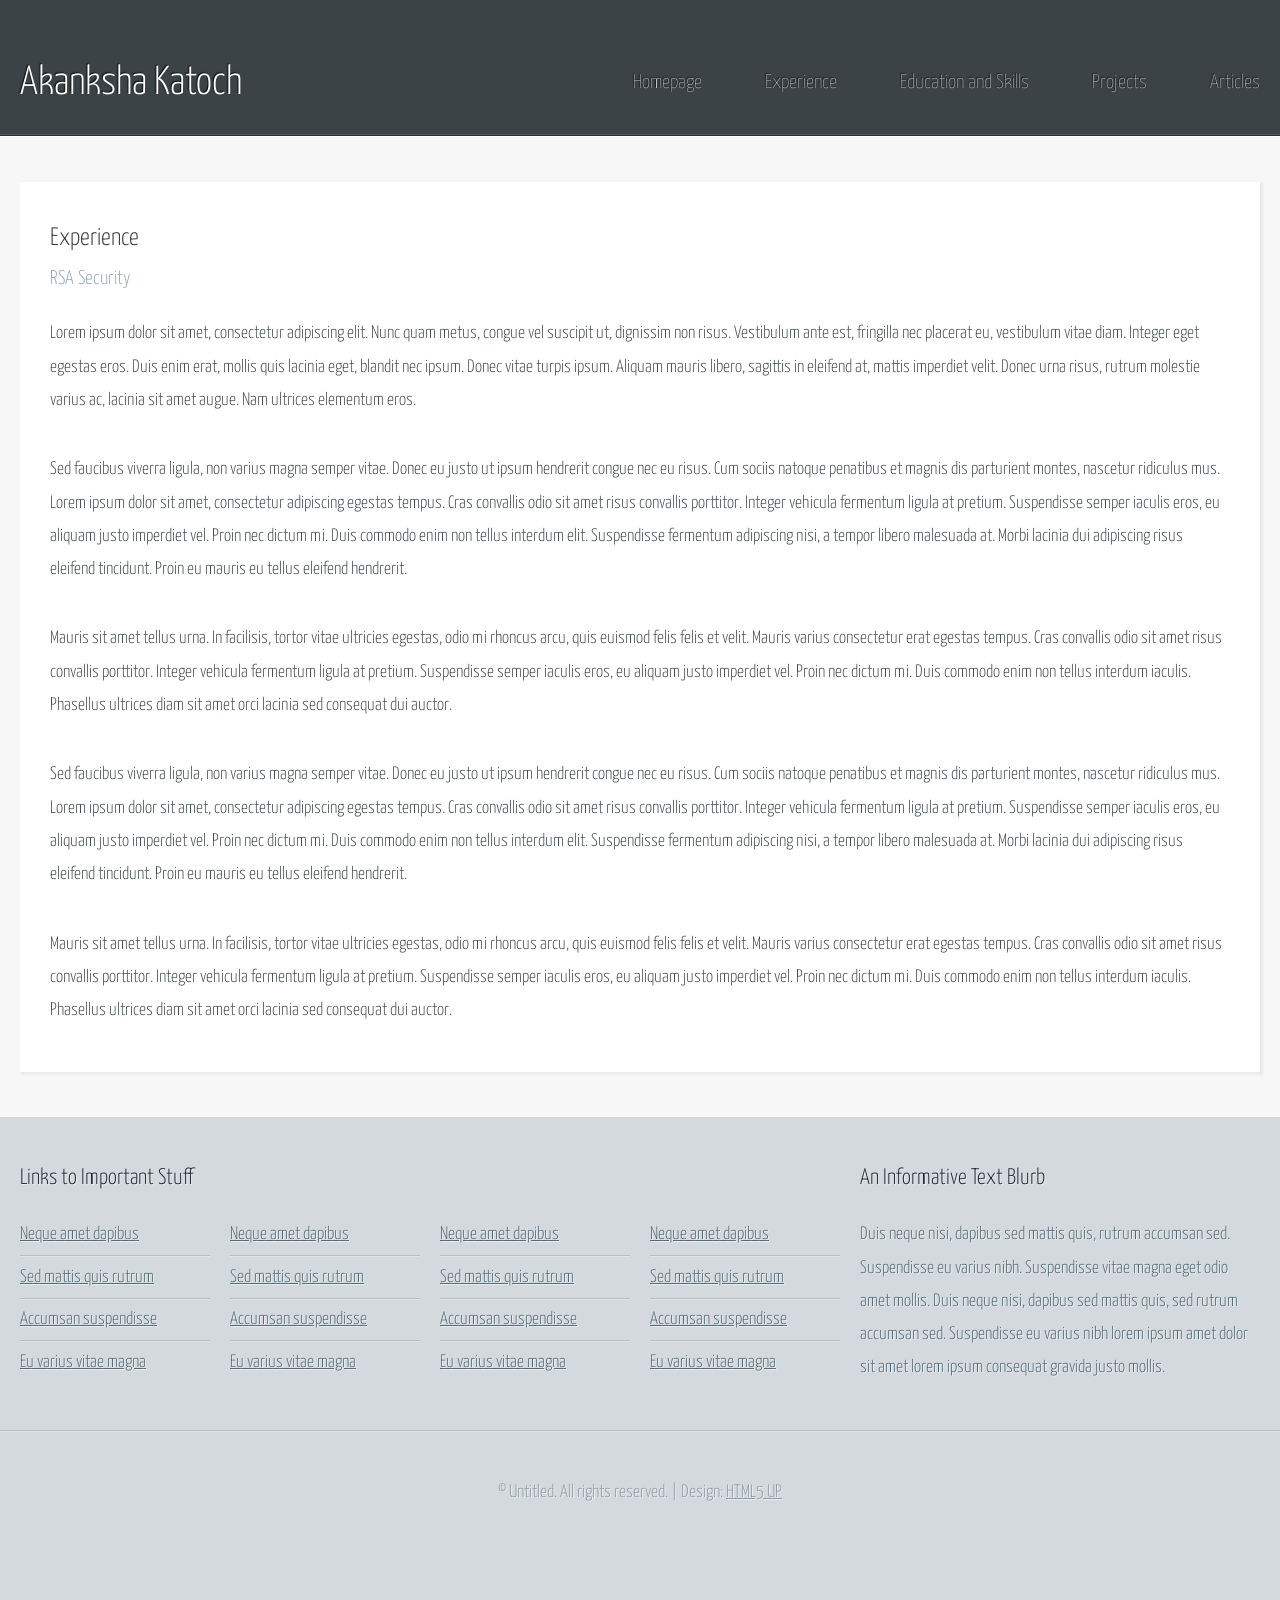
==== Article.html @ 6091ced5 "Revision 3" ====
<!DOCTYPE HTML>
<!--
	Halcyonic by HTML5 UP
	html5up.net | @ajlkn
	Free for personal and commercial use under the CCA 3.0 license (html5up.net/license)
-->
<html>
	<head>
		<title>Akanksha Katoch</title>
		<meta charset="utf-8" />
		<meta name="viewport" content="width=device-width, initial-scale=1, user-scalable=no" />
		<link rel="stylesheet" href="assets/css/main.css" />
	</head>
	<body class="subpage">
		<div id="page-wrapper">

			<!-- Header -->
				<section id="header">
					<div class="container">
						<div class="row">
							<div class="col-12">

								<!-- Logo -->
									<h1><a href="index.html" id="logo">Akanksha Katoch</a></h1>

								<!-- Nav -->
								<nav id="nav">
									<a href="index.html">Homepage</a>
									<a href="Experience.html">Experience</a>
									<a href="Skills.html">Education and Skills</a>
									<a href="Project.html">Projects</a>
									<a href="Article.html">Articles</a>
								</nav>

							</div>
						</div>
					</div>
				</section>

			<!-- Content -->
				<section id="content">
					<div class="container">
						<div class="row">
							<div class="col-12">

								<!-- Main Content -->
									<section>
										<header>
											<h2>Experience</h2>
											<h3>RSA Security</h3>
										</header>
										<p>
											Lorem ipsum dolor sit amet, consectetur adipiscing elit. Nunc quam metus, congue
											vel suscipit ut, dignissim non risus. Vestibulum ante est, fringilla nec placerat
											eu, vestibulum vitae diam. Integer eget egestas eros. Duis enim erat, mollis quis
											lacinia eget, blandit nec ipsum. Donec vitae turpis ipsum. Aliquam mauris libero,
											sagittis in eleifend at, mattis imperdiet velit. Donec urna risus, rutrum molestie
											varius ac, lacinia sit amet augue. Nam ultrices elementum eros.
										</p>
										<p>
											Sed faucibus viverra ligula, non varius magna semper vitae. Donec eu justo ut ipsum
											hendrerit congue nec eu risus. Cum sociis natoque penatibus et magnis dis parturient
											montes, nascetur ridiculus mus. Lorem ipsum dolor sit amet, consectetur adipiscing
											egestas tempus. Cras convallis odio sit amet risus convallis porttitor. Integer
											vehicula fermentum ligula at pretium. Suspendisse semper iaculis eros, eu aliquam
											justo imperdiet vel. Proin nec dictum mi. Duis commodo enim non tellus interdum
											elit. Suspendisse fermentum adipiscing nisi, a tempor libero malesuada at. Morbi
											lacinia dui adipiscing risus eleifend tincidunt. Proin eu mauris eu tellus eleifend
											hendrerit.
										</p>
										<p>
											Mauris sit amet tellus urna. In facilisis, tortor vitae ultricies egestas, odio
											mi rhoncus arcu, quis euismod felis felis et velit. Mauris varius consectetur erat
											egestas tempus. Cras convallis odio sit amet risus convallis porttitor. Integer
											vehicula fermentum ligula at pretium. Suspendisse semper iaculis eros, eu aliquam
											justo imperdiet vel. Proin nec dictum mi. Duis commodo enim non tellus interdum
											iaculis. Phasellus ultrices diam sit amet orci lacinia sed consequat dui auctor.
										</p>
										<p>
											Sed faucibus viverra ligula, non varius magna semper vitae. Donec eu justo ut ipsum
											hendrerit congue nec eu risus. Cum sociis natoque penatibus et magnis dis parturient
											montes, nascetur ridiculus mus. Lorem ipsum dolor sit amet, consectetur adipiscing
											egestas tempus. Cras convallis odio sit amet risus convallis porttitor. Integer
											vehicula fermentum ligula at pretium. Suspendisse semper iaculis eros, eu aliquam
											justo imperdiet vel. Proin nec dictum mi. Duis commodo enim non tellus interdum
											elit. Suspendisse fermentum adipiscing nisi, a tempor libero malesuada at. Morbi
											lacinia dui adipiscing risus eleifend tincidunt. Proin eu mauris eu tellus eleifend
											hendrerit.
										</p>
										<p>
											Mauris sit amet tellus urna. In facilisis, tortor vitae ultricies egestas, odio
											mi rhoncus arcu, quis euismod felis felis et velit. Mauris varius consectetur erat
											egestas tempus. Cras convallis odio sit amet risus convallis porttitor. Integer
											vehicula fermentum ligula at pretium. Suspendisse semper iaculis eros, eu aliquam
											justo imperdiet vel. Proin nec dictum mi. Duis commodo enim non tellus interdum
											iaculis. Phasellus ultrices diam sit amet orci lacinia sed consequat dui auctor.
										</p>
									</section>

							</div>
						</div>
					</div>
				</section>

			<!-- Footer -->
				<section id="footer">
					<div class="container">
						<div class="row">
							<div class="col-8 col-12-medium">

								<!-- Links -->
									<section>
										<h2>Links to Important Stuff</h2>
										<div>
											<div class="row">
												<div class="col-3 col-12-small">
													<ul class="link-list last-child">
														<li><a href="#">Neque amet dapibus</a></li>
														<li><a href="#">Sed mattis quis rutrum</a></li>
														<li><a href="#">Accumsan suspendisse</a></li>
														<li><a href="#">Eu varius vitae magna</a></li>
													</ul>
												</div>
												<div class="col-3 col-12-small">
													<ul class="link-list last-child">
														<li><a href="#">Neque amet dapibus</a></li>
														<li><a href="#">Sed mattis quis rutrum</a></li>
														<li><a href="#">Accumsan suspendisse</a></li>
														<li><a href="#">Eu varius vitae magna</a></li>
													</ul>
												</div>
												<div class="col-3 col-12-small">
													<ul class="link-list last-child">
														<li><a href="#">Neque amet dapibus</a></li>
														<li><a href="#">Sed mattis quis rutrum</a></li>
														<li><a href="#">Accumsan suspendisse</a></li>
														<li><a href="#">Eu varius vitae magna</a></li>
													</ul>
												</div>
												<div class="col-3 col-12-small">
													<ul class="link-list last-child">
														<li><a href="#">Neque amet dapibus</a></li>
														<li><a href="#">Sed mattis quis rutrum</a></li>
														<li><a href="#">Accumsan suspendisse</a></li>
														<li><a href="#">Eu varius vitae magna</a></li>
													</ul>
												</div>
											</div>
										</div>
									</section>

							</div>
							<div class="col-4 col-12-medium imp-medium">

								<!-- Blurb -->
									<section>
										<h2>An Informative Text Blurb</h2>
										<p>
											Duis neque nisi, dapibus sed mattis quis, rutrum accumsan sed. Suspendisse eu
											varius nibh. Suspendisse vitae magna eget odio amet mollis. Duis neque nisi,
											dapibus sed mattis quis, sed rutrum accumsan sed. Suspendisse eu varius nibh
											lorem ipsum amet dolor sit amet lorem ipsum consequat gravida justo mollis.
										</p>
									</section>

							</div>
						</div>
					</div>
				</section>

			<!-- Copyright -->
				<div id="copyright">
					&copy; Untitled. All rights reserved. | Design: <a href="http://html5up.net">HTML5 UP</a>
				</div>

		</div>

		<!-- Scripts -->
			<script src="assets/js/jquery.min.js"></script>
			<script src="assets/js/browser.min.js"></script>
			<script src="assets/js/breakpoints.min.js"></script>
			<script src="assets/js/util.js"></script>
			<script src="assets/js/main.js"></script>

	</body>
</html>
---- assets/css/main.css ----
@import url("https://fonts.googleapis.com/css?family=Yanone+Kaffeesatz:400,300,200");

/*
	Halcyonic by HTML5 UP
	html5up.net | @ajlkn
	Free for personal and commercial use under the CCA 3.0 license (html5up.net/license)
*/

html, body, div, span, applet, object,
iframe, h1, h2, h3, h4, h5, h6, p, blockquote,
pre, a, abbr, acronym, address, big, cite,
code, del, dfn, em, img, ins, kbd, q, s, samp,
small, strike, strong, sub, sup, tt, var, b,
u, i, center, dl, dt, dd, ol, ul, li, fieldset,
form, label, legend, table, caption, tbody,
tfoot, thead, tr, th, td, article, aside,
canvas, details, embed, figure, figcaption,
footer, header, hgroup, menu, nav, output, ruby,
section, summary, time, mark, audio, video {
	margin: 0;
	padding: 0;
	border: 0;
	font-size: 100%;
	font: inherit;
	vertical-align: baseline;}

article, aside, details, figcaption, figure,
footer, header, hgroup, menu, nav, section {
	display: block;}

body {
	line-height: 1;
}

ol, ul {
	list-style: none;
}

blockquote, q {
	quotes: none;
}

	blockquote:before, blockquote:after, q:before, q:after {
		content: '';
		content: none;
	}

table {
	border-collapse: collapse;
	border-spacing: 0;
}

body {
	-webkit-text-size-adjust: none;
}

mark {
	background-color: transparent;
	color: inherit;
}

input::-moz-focus-inner {
	border: 0;
	padding: 0;
}

input, select, textarea {
	-moz-appearance: none;
	-webkit-appearance: none;
	-ms-appearance: none;
	appearance: none;
}

/* Basic */

	html {
		box-sizing: border-box;
	}

	*, *:before, *:after {
		box-sizing: inherit;
	}

	body {
		background: #D4D9DD url("images/bg03.jpg");
		color: #474f51;
		font-size: 13.5pt;
		font-family: 'Yanone Kaffeesatz';
		line-height: 1.85em;
		font-weight: 300;
	}

	input, textarea, select {
		color: #474f51;
		font-size: 13.5pt;
		font-family: 'Yanone Kaffeesatz';
		line-height: 1.85em;
		font-weight: 300;
	}

	ul, ol, p, dl {
		margin: 0 0 2em 0;
	}

	a {
		text-decoration: underline;
	}

		a:hover {
			text-decoration: none;
		}

	section > :last-child,
	section:last-child,
	.last-child {
		margin-bottom: 0 !important;
	}

/* Container */

	.container {
		margin: 0 auto;
		max-width: 100%;
		width: 1200px;
	}

		@media screen and (max-width: 1680px) {

			.container {
				width: 1200px;
			}

		}

		@media screen and (max-width: 1280px) {

			.container {
				width: calc(100% - 40px);
			}

		}

		@media screen and (max-width: 980px) {

			.container {
				width: calc(100% - 50px);
			}

		}

		@media screen and (max-width: 736px) {

			.container {
				width: calc(100% - 40px);
			}

		}

/* Row */

	.row {
		display: flex;
		flex-wrap: wrap;
		box-sizing: border-box;
		align-items: stretch;
	}

		.row > * {
			box-sizing: border-box;
		}

		.row.gtr-uniform > * > :last-child {
			margin-bottom: 0;
		}

		.row.aln-left {
			justify-content: flex-start;
		}

		.row.aln-center {
			justify-content: center;
		}

		.row.aln-right {
			justify-content: flex-end;
		}

		.row.aln-top {
			align-items: flex-start;
		}

		.row.aln-middle {
			align-items: center;
		}

		.row.aln-bottom {
			align-items: flex-end;
		}

		.row > .imp {
			order: -1;
		}

		.row > .col-1 {
			width: 8.33333%;
		}

		.row > .off-1 {
			margin-left: 8.33333%;
		}

		.row > .col-2 {
			width: 16.66667%;
		}

		.row > .off-2 {
			margin-left: 16.66667%;
		}

		.row > .col-3 {
			width: 25%;
		}

		.row > .off-3 {
			margin-left: 25%;
		}

		.row > .col-4 {
			width: 33.33333%;
		}

		.row > .off-4 {
			margin-left: 33.33333%;
		}

		.row > .col-5 {
			width: 41.66667%;
		}

		.row > .off-5 {
			margin-left: 41.66667%;
		}

		.row > .col-6 {
			width: 50%;
		}

		.row > .off-6 {
			margin-left: 50%;
		}

		.row > .col-7 {
			width: 58.33333%;
		}

		.row > .off-7 {
			margin-left: 58.33333%;
		}

		.row > .col-8 {
			width: 66.66667%;
		}

		.row > .off-8 {
			margin-left: 66.66667%;
		}

		.row > .col-9 {
			width: 75%;
		}

		.row > .off-9 {
			margin-left: 75%;
		}

		.row > .col-10 {
			width: 83.33333%;
		}

		.row > .off-10 {
			margin-left: 83.33333%;
		}

		.row > .col-11 {
			width: 91.66667%;
		}

		.row > .off-11 {
			margin-left: 91.66667%;
		}

		.row > .col-12 {
			width: 100%;
		}

		.row > .off-12 {
			margin-left: 100%;
		}

		.row.gtr-0 {
			margin-top: 0px;
			margin-left: 0px;
		}

			.row.gtr-0 > * {
				padding: 0px 0 0 0px;
			}

			.row.gtr-0.gtr-uniform {
				margin-top: 0px;
			}

				.row.gtr-0.gtr-uniform > * {
					padding-top: 0px;
				}

		.row.gtr-25 {
			margin-top: -6.25px;
			margin-left: -6.25px;
		}

			.row.gtr-25 > * {
				padding: 6.25px 0 0 6.25px;
			}

			.row.gtr-25.gtr-uniform {
				margin-top: -6.25px;
			}

				.row.gtr-25.gtr-uniform > * {
					padding-top: 6.25px;
				}

		.row.gtr-50 {
			margin-top: -12.5px;
			margin-left: -12.5px;
		}

			.row.gtr-50 > * {
				padding: 12.5px 0 0 12.5px;
			}

			.row.gtr-50.gtr-uniform {
				margin-top: -12.5px;
			}

				.row.gtr-50.gtr-uniform > * {
					padding-top: 12.5px;
				}

		.row {
			margin-top: -25px;
			margin-left: -25px;
		}

			.row > * {
				padding: 25px 0 0 25px;
			}

			.row.gtr-uniform {
				margin-top: -25px;
			}

				.row.gtr-uniform > * {
					padding-top: 25px;
				}

		.row.gtr-150 {
			margin-top: -37.5px;
			margin-left: -37.5px;
		}

			.row.gtr-150 > * {
				padding: 37.5px 0 0 37.5px;
			}

			.row.gtr-150.gtr-uniform {
				margin-top: -37.5px;
			}

				.row.gtr-150.gtr-uniform > * {
					padding-top: 37.5px;
				}

		.row.gtr-200 {
			margin-top: -50px;
			margin-left: -50px;
		}

			.row.gtr-200 > * {
				padding: 50px 0 0 50px;
			}

			.row.gtr-200.gtr-uniform {
				margin-top: -50px;
			}

				.row.gtr-200.gtr-uniform > * {
					padding-top: 50px;
				}

		@media screen and (max-width: 1680px) {

			.row {
				display: flex;
				flex-wrap: wrap;
				box-sizing: border-box;
				align-items: stretch;
			}

				.row > * {
					box-sizing: border-box;
				}

				.row.gtr-uniform > * > :last-child {
					margin-bottom: 0;
				}

				.row.aln-left {
					justify-content: flex-start;
				}

				.row.aln-center {
					justify-content: center;
				}

				.row.aln-right {
					justify-content: flex-end;
				}

				.row.aln-top {
					align-items: flex-start;
				}

				.row.aln-middle {
					align-items: center;
				}

				.row.aln-bottom {
					align-items: flex-end;
				}

				.row > .imp-xlarge {
					order: -1;
				}

				.row > .col-1-xlarge {
					width: 8.33333%;
				}

				.row > .off-1-xlarge {
					margin-left: 8.33333%;
				}

				.row > .col-2-xlarge {
					width: 16.66667%;
				}

				.row > .off-2-xlarge {
					margin-left: 16.66667%;
				}

				.row > .col-3-xlarge {
					width: 25%;
				}

				.row > .off-3-xlarge {
					margin-left: 25%;
				}

				.row > .col-4-xlarge {
					width: 33.33333%;
				}

				.row > .off-4-xlarge {
					margin-left: 33.33333%;
				}

				.row > .col-5-xlarge {
					width: 41.66667%;
				}

				.row > .off-5-xlarge {
					margin-left: 41.66667%;
				}

				.row > .col-6-xlarge {
					width: 50%;
				}

				.row > .off-6-xlarge {
					margin-left: 50%;
				}

				.row > .col-7-xlarge {
					width: 58.33333%;
				}

				.row > .off-7-xlarge {
					margin-left: 58.33333%;
				}

				.row > .col-8-xlarge {
					width: 66.66667%;
				}

				.row > .off-8-xlarge {
					margin-left: 66.66667%;
				}

				.row > .col-9-xlarge {
					width: 75%;
				}

				.row > .off-9-xlarge {
					margin-left: 75%;
				}

				.row > .col-10-xlarge {
					width: 83.33333%;
				}

				.row > .off-10-xlarge {
					margin-left: 83.33333%;
				}

				.row > .col-11-xlarge {
					width: 91.66667%;
				}

				.row > .off-11-xlarge {
					margin-left: 91.66667%;
				}

				.row > .col-12-xlarge {
					width: 100%;
				}

				.row > .off-12-xlarge {
					margin-left: 100%;
				}

				.row.gtr-0 {
					margin-top: 0px;
					margin-left: 0px;
				}

					.row.gtr-0 > * {
						padding: 0px 0 0 0px;
					}

					.row.gtr-0.gtr-uniform {
						margin-top: 0px;
					}

						.row.gtr-0.gtr-uniform > * {
							padding-top: 0px;
						}

				.row.gtr-25 {
					margin-top: -6.25px;
					margin-left: -6.25px;
				}

					.row.gtr-25 > * {
						padding: 6.25px 0 0 6.25px;
					}

					.row.gtr-25.gtr-uniform {
						margin-top: -6.25px;
					}

						.row.gtr-25.gtr-uniform > * {
							padding-top: 6.25px;
						}

				.row.gtr-50 {
					margin-top: -12.5px;
					margin-left: -12.5px;
				}

					.row.gtr-50 > * {
						padding: 12.5px 0 0 12.5px;
					}

					.row.gtr-50.gtr-uniform {
						margin-top: -12.5px;
					}

						.row.gtr-50.gtr-uniform > * {
							padding-top: 12.5px;
						}

				.row {
					margin-top: -25px;
					margin-left: -25px;
				}

					.row > * {
						padding: 25px 0 0 25px;
					}

					.row.gtr-uniform {
						margin-top: -25px;
					}

						.row.gtr-uniform > * {
							padding-top: 25px;
						}

				.row.gtr-150 {
					margin-top: -37.5px;
					margin-left: -37.5px;
				}

					.row.gtr-150 > * {
						padding: 37.5px 0 0 37.5px;
					}

					.row.gtr-150.gtr-uniform {
						margin-top: -37.5px;
					}

						.row.gtr-150.gtr-uniform > * {
							padding-top: 37.5px;
						}

				.row.gtr-200 {
					margin-top: -50px;
					margin-left: -50px;
				}

					.row.gtr-200 > * {
						padding: 50px 0 0 50px;
					}

					.row.gtr-200.gtr-uniform {
						margin-top: -50px;
					}

						.row.gtr-200.gtr-uniform > * {
							padding-top: 50px;
						}

		}

		@media screen and (max-width: 1280px) {

			.row {
				display: flex;
				flex-wrap: wrap;
				box-sizing: border-box;
				align-items: stretch;
			}

				.row > * {
					box-sizing: border-box;
				}

				.row.gtr-uniform > * > :last-child {
					margin-bottom: 0;
				}

				.row.aln-left {
					justify-content: flex-start;
				}

				.row.aln-center {
					justify-content: center;
				}

				.row.aln-right {
					justify-content: flex-end;
				}

				.row.aln-top {
					align-items: flex-start;
				}

				.row.aln-middle {
					align-items: center;
				}

				.row.aln-bottom {
					align-items: flex-end;
				}

				.row > .imp-large {
					order: -1;
				}

				.row > .col-1-large {
					width: 8.33333%;
				}

				.row > .off-1-large {
					margin-left: 8.33333%;
				}

				.row > .col-2-large {
					width: 16.66667%;
				}

				.row > .off-2-large {
					margin-left: 16.66667%;
				}

				.row > .col-3-large {
					width: 25%;
				}

				.row > .off-3-large {
					margin-left: 25%;
				}

				.row > .col-4-large {
					width: 33.33333%;
				}

				.row > .off-4-large {
					margin-left: 33.33333%;
				}

				.row > .col-5-large {
					width: 41.66667%;
				}

				.row > .off-5-large {
					margin-left: 41.66667%;
				}

				.row > .col-6-large {
					width: 50%;
				}

				.row > .off-6-large {
					margin-left: 50%;
				}

				.row > .col-7-large {
					width: 58.33333%;
				}

				.row > .off-7-large {
					margin-left: 58.33333%;
				}

				.row > .col-8-large {
					width: 66.66667%;
				}

				.row > .off-8-large {
					margin-left: 66.66667%;
				}

				.row > .col-9-large {
					width: 75%;
				}

				.row > .off-9-large {
					margin-left: 75%;
				}

				.row > .col-10-large {
					width: 83.33333%;
				}

				.row > .off-10-large {
					margin-left: 83.33333%;
				}

				.row > .col-11-large {
					width: 91.66667%;
				}

				.row > .off-11-large {
					margin-left: 91.66667%;
				}

				.row > .col-12-large {
					width: 100%;
				}

				.row > .off-12-large {
					margin-left: 100%;
				}

				.row.gtr-0 {
					margin-top: 0px;
					margin-left: 0px;
				}

					.row.gtr-0 > * {
						padding: 0px 0 0 0px;
					}

					.row.gtr-0.gtr-uniform {
						margin-top: 0px;
					}

						.row.gtr-0.gtr-uniform > * {
							padding-top: 0px;
						}

				.row.gtr-25 {
					margin-top: -5px;
					margin-left: -5px;
				}

					.row.gtr-25 > * {
						padding: 5px 0 0 5px;
					}

					.row.gtr-25.gtr-uniform {
						margin-top: -5px;
					}

						.row.gtr-25.gtr-uniform > * {
							padding-top: 5px;
						}

				.row.gtr-50 {
					margin-top: -10px;
					margin-left: -10px;
				}

					.row.gtr-50 > * {
						padding: 10px 0 0 10px;
					}

					.row.gtr-50.gtr-uniform {
						margin-top: -10px;
					}

						.row.gtr-50.gtr-uniform > * {
							padding-top: 10px;
						}

				.row {
					margin-top: -20px;
					margin-left: -20px;
				}

					.row > * {
						padding: 20px 0 0 20px;
					}

					.row.gtr-uniform {
						margin-top: -20px;
					}

						.row.gtr-uniform > * {
							padding-top: 20px;
						}

				.row.gtr-150 {
					margin-top: -30px;
					margin-left: -30px;
				}

					.row.gtr-150 > * {
						padding: 30px 0 0 30px;
					}

					.row.gtr-150.gtr-uniform {
						margin-top: -30px;
					}

						.row.gtr-150.gtr-uniform > * {
							padding-top: 30px;
						}

				.row.gtr-200 {
					margin-top: -40px;
					margin-left: -40px;
				}

					.row.gtr-200 > * {
						padding: 40px 0 0 40px;
					}

					.row.gtr-200.gtr-uniform {
						margin-top: -40px;
					}

						.row.gtr-200.gtr-uniform > * {
							padding-top: 40px;
						}

		}

		@media screen and (max-width: 980px) {

			.row {
				display: flex;
				flex-wrap: wrap;
				box-sizing: border-box;
				align-items: stretch;
			}

				.row > * {
					box-sizing: border-box;
				}

				.row.gtr-uniform > * > :last-child {
					margin-bottom: 0;
				}

				.row.aln-left {
					justify-content: flex-start;
				}

				.row.aln-center {
					justify-content: center;
				}

				.row.aln-right {
					justify-content: flex-end;
				}

				.row.aln-top {
					align-items: flex-start;
				}

				.row.aln-middle {
					align-items: center;
				}

				.row.aln-bottom {
					align-items: flex-end;
				}

				.row > .imp-medium {
					order: -1;
				}

				.row > .col-1-medium {
					width: 8.33333%;
				}

				.row > .off-1-medium {
					margin-left: 8.33333%;
				}

				.row > .col-2-medium {
					width: 16.66667%;
				}

				.row > .off-2-medium {
					margin-left: 16.66667%;
				}

				.row > .col-3-medium {
					width: 25%;
				}

				.row > .off-3-medium {
					margin-left: 25%;
				}

				.row > .col-4-medium {
					width: 33.33333%;
				}

				.row > .off-4-medium {
					margin-left: 33.33333%;
				}

				.row > .col-5-medium {
					width: 41.66667%;
				}

				.row > .off-5-medium {
					margin-left: 41.66667%;
				}

				.row > .col-6-medium {
					width: 50%;
				}

				.row > .off-6-medium {
					margin-left: 50%;
				}

				.row > .col-7-medium {
					width: 58.33333%;
				}

				.row > .off-7-medium {
					margin-left: 58.33333%;
				}

				.row > .col-8-medium {
					width: 66.66667%;
				}

				.row > .off-8-medium {
					margin-left: 66.66667%;
				}

				.row > .col-9-medium {
					width: 75%;
				}

				.row > .off-9-medium {
					margin-left: 75%;
				}

				.row > .col-10-medium {
					width: 83.33333%;
				}

				.row > .off-10-medium {
					margin-left: 83.33333%;
				}

				.row > .col-11-medium {
					width: 91.66667%;
				}

				.row > .off-11-medium {
					margin-left: 91.66667%;
				}

				.row > .col-12-medium {
					width: 100%;
				}

				.row > .off-12-medium {
					margin-left: 100%;
				}

				.row.gtr-0 {
					margin-top: 0px;
					margin-left: 0px;
				}

					.row.gtr-0 > * {
						padding: 0px 0 0 0px;
					}

					.row.gtr-0.gtr-uniform {
						margin-top: 0px;
					}

						.row.gtr-0.gtr-uniform > * {
							padding-top: 0px;
						}

				.row.gtr-25 {
					margin-top: -6.25px;
					margin-left: -6.25px;
				}

					.row.gtr-25 > * {
						padding: 6.25px 0 0 6.25px;
					}

					.row.gtr-25.gtr-uniform {
						margin-top: -6.25px;
					}

						.row.gtr-25.gtr-uniform > * {
							padding-top: 6.25px;
						}

				.row.gtr-50 {
					margin-top: -12.5px;
					margin-left: -12.5px;
				}

					.row.gtr-50 > * {
						padding: 12.5px 0 0 12.5px;
					}

					.row.gtr-50.gtr-uniform {
						margin-top: -12.5px;
					}

						.row.gtr-50.gtr-uniform > * {
							padding-top: 12.5px;
						}

				.row {
					margin-top: -25px;
					margin-left: -25px;
				}

					.row > * {
						padding: 25px 0 0 25px;
					}

					.row.gtr-uniform {
						margin-top: -25px;
					}

						.row.gtr-uniform > * {
							padding-top: 25px;
						}

				.row.gtr-150 {
					margin-top: -37.5px;
					margin-left: -37.5px;
				}

					.row.gtr-150 > * {
						padding: 37.5px 0 0 37.5px;
					}

					.row.gtr-150.gtr-uniform {
						margin-top: -37.5px;
					}

						.row.gtr-150.gtr-uniform > * {
							padding-top: 37.5px;
						}

				.row.gtr-200 {
					margin-top: -50px;
					margin-left: -50px;
				}

					.row.gtr-200 > * {
						padding: 50px 0 0 50px;
					}

					.row.gtr-200.gtr-uniform {
						margin-top: -50px;
					}

						.row.gtr-200.gtr-uniform > * {
							padding-top: 50px;
						}

		}

		@media screen and (max-width: 736px) {

			.row {
				display: flex;
				flex-wrap: wrap;
				box-sizing: border-box;
				align-items: stretch;
			}

				.row > * {
					box-sizing: border-box;
				}

				.row.gtr-uniform > * > :last-child {
					margin-bottom: 0;
				}

				.row.aln-left {
					justify-content: flex-start;
				}

				.row.aln-center {
					justify-content: center;
				}

				.row.aln-right {
					justify-content: flex-end;
				}

				.row.aln-top {
					align-items: flex-start;
				}

				.row.aln-middle {
					align-items: center;
				}

				.row.aln-bottom {
					align-items: flex-end;
				}

				.row > .imp-small {
					order: -1;
				}

				.row > .col-1-small {
					width: 8.33333%;
				}

				.row > .off-1-small {
					margin-left: 8.33333%;
				}

				.row > .col-2-small {
					width: 16.66667%;
				}

				.row > .off-2-small {
					margin-left: 16.66667%;
				}

				.row > .col-3-small {
					width: 25%;
				}

				.row > .off-3-small {
					margin-left: 25%;
				}

				.row > .col-4-small {
					width: 33.33333%;
				}

				.row > .off-4-small {
					margin-left: 33.33333%;
				}

				.row > .col-5-small {
					width: 41.66667%;
				}

				.row > .off-5-small {
					margin-left: 41.66667%;
				}

				.row > .col-6-small {
					width: 50%;
				}

				.row > .off-6-small {
					margin-left: 50%;
				}

				.row > .col-7-small {
					width: 58.33333%;
				}

				.row > .off-7-small {
					margin-left: 58.33333%;
				}

				.row > .col-8-small {
					width: 66.66667%;
				}

				.row > .off-8-small {
					margin-left: 66.66667%;
				}

				.row > .col-9-small {
					width: 75%;
				}

				.row > .off-9-small {
					margin-left: 75%;
				}

				.row > .col-10-small {
					width: 83.33333%;
				}

				.row > .off-10-small {
					margin-left: 83.33333%;
				}

				.row > .col-11-small {
					width: 91.66667%;
				}

				.row > .off-11-small {
					margin-left: 91.66667%;
				}

				.row > .col-12-small {
					width: 100%;
				}

				.row > .off-12-small {
					margin-left: 100%;
				}

				.row.gtr-0 {
					margin-top: 0px;
					margin-left: 0px;
				}

					.row.gtr-0 > * {
						padding: 0px 0 0 0px;
					}

					.row.gtr-0.gtr-uniform {
						margin-top: 0px;
					}

						.row.gtr-0.gtr-uniform > * {
							padding-top: 0px;
						}

				.row.gtr-25 {
					margin-top: -5px;
					margin-left: -5px;
				}

					.row.gtr-25 > * {
						padding: 5px 0 0 5px;
					}

					.row.gtr-25.gtr-uniform {
						margin-top: -5px;
					}

						.row.gtr-25.gtr-uniform > * {
							padding-top: 5px;
						}

				.row.gtr-50 {
					margin-top: -10px;
					margin-left: -10px;
				}

					.row.gtr-50 > * {
						padding: 10px 0 0 10px;
					}

					.row.gtr-50.gtr-uniform {
						margin-top: -10px;
					}

						.row.gtr-50.gtr-uniform > * {
							padding-top: 10px;
						}

				.row {
					margin-top: -20px;
					margin-left: -20px;
				}

					.row > * {
						padding: 20px 0 0 20px;
					}

					.row.gtr-uniform {
						margin-top: -20px;
					}

						.row.gtr-uniform > * {
							padding-top: 20px;
						}

				.row.gtr-150 {
					margin-top: -30px;
					margin-left: -30px;
				}

					.row.gtr-150 > * {
						padding: 30px 0 0 30px;
					}

					.row.gtr-150.gtr-uniform {
						margin-top: -30px;
					}

						.row.gtr-150.gtr-uniform > * {
							padding-top: 30px;
						}

				.row.gtr-200 {
					margin-top: -40px;
					margin-left: -40px;
				}

					.row.gtr-200 > * {
						padding: 40px 0 0 40px;
					}

					.row.gtr-200.gtr-uniform {
						margin-top: -40px;
					}

						.row.gtr-200.gtr-uniform > * {
							padding-top: 40px;
						}

		}

/* Multi-use */

	.link-list li {
		padding: 0.2em 0 0.2em 0;
	}

		.link-list li:first-child {
			padding-top: 0 !important;
			border-top: 0 !important;
		}

		.link-list li:last-child {
			padding-bottom: 0 !important;
			border-bottom: 0 !important;
		}

	.quote-list li {
		padding: 1em 0 1em 0;
		overflow: hidden;
	}

		.quote-list li:first-child {
			padding-top: 0 !important;
			border-top: 0 !important;
		}

		.quote-list li:last-child {
			padding-bottom: 0 !important;
			border-bottom: 0 !important;
		}

		.quote-list li img {
			float: left;
		}

		.quote-list li p {
			margin: 0 0 0 90px;
			font-size: 1.2em;
			font-style: italic;
		}

		.quote-list li span {
			display: block;
			margin-left: 90px;
			font-size: 0.9em;
			font-weight: 400;
		}

	.check-list li {
		padding: 0.7em 0 0.7em 45px;
		font-size: 1.2em;
		background: url("images/icon-checkmark.png") 0px 1.05em no-repeat;
	}

		.check-list li:first-child {
			padding-top: 0 !important;
			border-top: 0 !important;
			background-position: 0 0.3em;
		}

		.check-list li:last-child {
			padding-bottom: 0 !important;
			border-bottom: 0 !important;
		}

	.feature-image {
		display: block;
		margin: 0 0 2em 0;
		outline: 0;
	}

		.feature-image img {
			display: block;
			width: 100%;
		}

	.bordered-feature-image {
		display: block;
		background: #fff url("images/bg04.png");
		padding: 10px;
		box-shadow: 3px 3px 3px 1px rgba(0, 0, 0, 0.15);
		margin: 0 0 1.5em 0;
		outline: 0;
	}

		.bordered-feature-image img {
			display: block;
			width: 100%;
		}

	.button-large {
		background-image: -moz-linear-gradient(top, #ed391b, #ce1a00);
		background-image: -webkit-linear-gradient(top, #ed391b, #ce1a00);
		background-image: -ms-linear-gradient(top, #ed391b, #ce1a00);
		background-image: linear-gradient(top, #ed391b, #ce1a00);
		display: inline-block;
		background-color: #ed391b;
		color: #fff;
		text-decoration: none;
		font-size: 1.75em;
		height: 2em;
		line-height: 2.125em;
		font-weight: 300;
		padding: 0 45px;
		outline: 0;
		border-radius: 10px;
		box-shadow: inset 0px 0px 0px 1px rgba(0, 0, 0, 0.75), inset 0px 2px 0px 0px rgba(255, 192, 192, 0.5), inset 0px 0px 0px 2px rgba(255, 96, 96, 0.85), 3px 3px 3px 1px rgba(0, 0, 0, 0.15);
		text-shadow: -1px -1px 1px rgba(0, 0, 0, 0.5);
	}

		.button-large:hover {
			background-image: -moz-linear-gradient(top, #fd492b, #de2a10);
			background-image: -webkit-linear-gradient(top, #fd492b, #de2a10);
			background-image: -ms-linear-gradient(top, #fd492b, #de2a10);
			background-image: linear-gradient(top, #fd492b, #de2a10);
			background-color: #fd492b;
			box-shadow: inset 0px 0px 0px 1px rgba(0, 0, 0, 0.75), inset 0px 2px 0px 0px rgba(255, 192, 192, 0.5), inset 0px 0px 0px 2px rgba(255, 96, 96, 0.85), 3px 3px 3px 1px rgba(0, 0, 0, 0.15);
		}

		.button-large:active {
			background-image: -moz-linear-gradient(top, #ce1a00, #ed391b);
			background-image: -webkit-linear-gradient(top, #ce1a00, #ed391b);
			background-image: -ms-linear-gradient(top, #ce1a00, #ed391b);
			background-image: linear-gradient(top, #ce1a00, #ed391b);
			background-color: #ce1a00;
			box-shadow: inset 0px 0px 0px 1px rgba(0, 0, 0, 0.75), inset 0px 2px 0px 0px rgba(255, 192, 192, 0.5), inset 0px 0px 0px 2px rgba(255, 96, 96, 0.85), 3px 3px 3px 1px rgba(0, 0, 0, 0.15);
		}

/* Header */

	#header {
		position: relative;
		background: #3B4346 url("images/bg01.jpg");
		border-bottom: solid 1px #272d30;
		box-shadow: inset 0px -1px 0px 0px #51575a;
		text-shadow: -1px -1px 1px rgba(0, 0, 0, 0.75);
	}

		#header > .container {
			position: relative;
			min-height: 155px;
		}

		#header h1 {
			position: absolute;
			left: 0;
			bottom: 35px;
			font-size: 2.75em;
		}

			#header h1 a {
				color: #fff;
				text-decoration: none;
			}

		#header nav {
			position: absolute;
			right: 0;
			bottom: 35px;
			font-weight: 200;
		}

			#header nav a {
				color: #c6c8c8;
				text-decoration: none;
				font-size: 1.4em;
				margin-left: 60px;
				outline: 0;
			}

				#header nav a:hover {
					color: #f6f8f8;
				}

		.subpage #header > .container {
			height: 155px;
		}

/* Banner */

	#banner {
		border-top: solid 1px #222628;
		box-shadow: inset 0px 1px 0px 0px #3e484a;
		padding: 35px 0 35px 0;
		color: #fff;
	}

		#banner .bordered-feature-image {
			margin-bottom: 0;
		}

		#banner p {
			font-size: 2em;
			font-weight: 200;
			line-height: 1.25em;
			padding-right: 1em;
			margin: 0 0 1em 0;
		}

/* Features */

	#features {
		background: #353D40 url("images/bg02.jpg");
		border-bottom: solid 1px #272e31;
		padding: 45px 0 45px 0;
		text-shadow: -1px -1px 1px rgba(0, 0, 0, 0.75);
		color: #a0a8ab;
	}

		#features h2 {
			font-size: 1.25em;
			color: #fff;
			margin: 0 0 0.25em 0;
		}

		#features a {
			color: #e0e8eb;
		}

		#features strong {
			color: #fff;
		}

/* Content */

	#content {
		background: #f7f7f7 url("images/bg04.png");
		border-top: solid 1px #fff;
		padding: 45px 0 45px 0;
	}

		#content section {
			background: #fff;
			padding: 40px 30px 45px 30px;
			box-shadow: 2px 2px 2px 1px rgba(128, 128, 128, 0.1);
			margin: 0 0 25px 0;
		}

		#content h2 {
			font-size: 1.8em;
			color: #373f42;
			margin: 0 0 0.25em 0;
		}

		#content h3 {
			color: #96a9b5;
			font-size: 1.25em;
		}

		#content a {
			color: #ED391B;
		}

		#content header {
			margin: 0 0 2em 0;
		}

		#content .quote-list li {
			border-bottom: solid 1px #e2e6e8;
		}

		#content .link-list li {
			border-bottom: solid 1px #e2e6e8;
		}

		#content .check-list li {
			border-bottom: solid 1px #e2e6e8;
		}

/* Footer */

	#footer {
		padding: 45px 0 45px 0;
		text-shadow: 1px 1px 1px white;
		color: #546b76;
		text-shadow: 1px 1px 0px rgba(255, 255, 255, 0.5);
	}

		#footer h2 {
			font-size: 1.25em;
			color: #212f35;
			margin: 0 0 1em 0;
		}

		#footer a {
			color: #546b76;
		}

		#footer .quote-list li {
			border-top: solid 1px #e0e4e6;
			border-bottom: solid 1px #b5bec3;
		}

		#footer .link-list li {
			border-top: solid 1px #e0e4e6;
			border-bottom: solid 1px #b5bec3;
		}

		#footer .check-list li {
			border-top: solid 1px #e0e4e6;
			border-bottom: solid 1px #b5bec3;
		}

/* Copyright */

	#copyright {
		border-top: solid 1px #b5bec3;
		box-shadow: inset 0px 1px 0px 0px #e0e4e7;
		text-align: center;
		padding: 45px 0 80px 0;
		color: #8d9ca3;
		text-shadow: 1px 1px 0px rgba(255, 255, 255, 0.5);
	}

		#copyright a {
			color: #8d9ca3;
		}

/* Large */

	@media screen and (max-width: 1280px) {

		/* Multi-use */

			.check-list li {
				font-size: 1em;
				line-height: 2em;
			}

			.quote-list li {
				padding: 1em 0 1em 0;
			}

				.quote-list li img {
					width: 60px;
				}

				.quote-list li p {
					margin: 0 0 0 80px;
					font-size: 1em;
					font-style: italic;
					line-height: 1.8em;
				}

				.quote-list li span {
					display: block;
					margin-left: 80px;
					font-size: 0.8em;
					font-weight: 400;
					line-height: 1.8em;
				}

			.feature-image {
				margin: 0 0 1em 0;
			}

			.button-large {
				font-size: 1.5em;
			}

		/* Banner */

			#banner p {
				font-size: 1.75em;
			}

		/* Header */

			#header h1 {
				font-size: 2.25em;
			}

			#header nav a {
				font-size: 1.1em;
			}

		/* Content */

			#content h2 {
				font-size: 1.4em;
			}

			#content h3 {
				font-size: 1.1em;
			}

			#content header {
				margin: 0 0 1.25em 0;
			}

	}

/* Medium */

	#navPanel, #titleBar {
		display: none;
	}

	@media screen and (max-width: 980px) {

		/* Basic */

			html, body {
				overflow-x: hidden;
			}

		/* Header */

			#header {
				text-align: center;
			}

				#header > .container:first-child {
					display: none;
				}

		/* Content */

			#content {
				padding: 25px 0;
			}

		/* Nav */

			#page-wrapper {
				-moz-backface-visibility: hidden;
				-webkit-backface-visibility: hidden;
				-ms-backface-visibility: hidden;
				backface-visibility: hidden;
				-moz-transition: -moz-transform 0.5s ease;
				-webkit-transition: -webkit-transform 0.5s ease;
				-ms-transition: -ms-transform 0.5s ease;
				transition: transform 0.5s ease;
				padding-bottom: 1px;
				padding-top: 44px;
			}

			#titleBar {
				-moz-backface-visibility: hidden;
				-webkit-backface-visibility: hidden;
				-ms-backface-visibility: hidden;
				backface-visibility: hidden;
				-moz-transition: -moz-transform 0.5s ease;
				-webkit-transition: -webkit-transform 0.5s ease;
				-ms-transition: -ms-transform 0.5s ease;
				transition: transform 0.5s ease;
				display: block;
				height: 44px;
				left: 0;
				position: fixed;
				top: 0;
				width: 100%;
				z-index: 10001;
				color: #fff;
				background: url("images/bg04.jpg");
				box-shadow: inset 0px -20px 70px 0px rgba(200, 220, 245, 0.1), inset 0px -1px 0px 0px rgba(255, 255, 255, 0.1), 0px 1px 7px 0px rgba(0, 0, 0, 0.6);
				text-shadow: -1px -1px 1px rgba(0, 0, 0, 0.75);
			}

				#titleBar .title {
					display: block;
					text-align: center;
					font-size: 1.2em;
					font-weight: 400;
					line-height: 48px;
				}

				#titleBar .toggle {
					position: absolute;
					left: 0;
					top: 0;
					width: 80px;
					height: 60px;
				}

					#titleBar .toggle:after {
						content: '';
						display: block;
						position: absolute;
						top: 6px;
						left: 6px;
						color: #fff;
						background: rgba(255, 255, 255, 0.025);
						box-shadow: inset 0px 1px 0px 0px rgba(255, 255, 255, 0.1), inset 0px 0px 0px 1px rgba(255, 255, 255, 0.05), inset 0px -8px 10px 0px rgba(0, 0, 0, 0.15), 0px 1px 2px 0px rgba(0, 0, 0, 0.25);
						text-shadow: -1px -1px 1px black;
						width: 49px;
						height: 31px;
						border-radius: 8px;
					}

					#titleBar .toggle:before {
						content: '';
						position: absolute;
						width: 20px;
						height: 30px;
						background: url("images/mobileUI-site-nav-opener-bg.svg");
						top: 15px;
						left: 20px;
						z-index: 1;
						opacity: 0.25;
					}

					#titleBar .toggle:active:after {
						background: rgba(255, 255, 255, 0.05);
					}

			#navPanel {
				-moz-backface-visibility: hidden;
				-webkit-backface-visibility: hidden;
				-ms-backface-visibility: hidden;
				backface-visibility: hidden;
				-moz-transform: translateX(-275px);
				-webkit-transform: translateX(-275px);
				-ms-transform: translateX(-275px);
				transform: translateX(-275px);
				-moz-transition: -moz-transform 0.5s ease;
				-webkit-transition: -webkit-transform 0.5s ease;
				-ms-transition: -ms-transform 0.5s ease;
				transition: transform 0.5s ease;
				display: block;
				height: 100%;
				left: 0;
				overflow-y: auto;
				position: fixed;
				top: 0;
				width: 275px;
				z-index: 10002;
				background: url("images/bg04.jpg");
				box-shadow: inset -1px 0px 0px 0px rgba(255, 255, 255, 0.25), inset -2px 0px 25px 0px rgba(0, 0, 0, 0.5);
				text-shadow: -1px -1px 1px black;
			}

				#navPanel .link {
					display: block;
					color: #fff;
					text-decoration: none;
					font-size: 1.25em;
					line-height: 2em;
					padding: 0.625em 1.5em 0.325em 1.5em;
					border-top: solid 1px #373d40;
					border-bottom: solid 1px rgba(0, 0, 0, 0.4);
				}

					#navPanel .link:first-child {
						border-top: 0;
					}

					#navPanel .link:last-child {
						border-bottom: 0;
					}

			body.navPanel-visible #page-wrapper {
				-moz-transform: translateX(275px);
				-webkit-transform: translateX(275px);
				-ms-transform: translateX(275px);
				transform: translateX(275px);
			}

			body.navPanel-visible #titleBar {
				-moz-transform: translateX(275px);
				-webkit-transform: translateX(275px);
				-ms-transform: translateX(275px);
				transform: translateX(275px);
			}

			body.navPanel-visible #navPanel {
				-moz-transform: translateX(0);
				-webkit-transform: translateX(0);
				-ms-transform: translateX(0);
				transform: translateX(0);
			}

	}

/* Small */

	@media screen and (max-width: 736px) {

		/* Basic */

			body, input, textarea, select {
				font-size: 13pt;
				line-height: 1.4em;
			}

		/* Multi-use */

			.link-list li {
				padding: 0.75em 0 0.75em 0;
			}

			.quote-list li p {
				margin-bottom: 0.5em;
			}

			.check-list li {
				font-size: 1em;
			}

			.button-large {
				width: 100%;
			}

		/* Banner */

			#banner p {
				font-size: 1.25em;
				font-weight: 200;
				line-height: 1.25em;
				margin: 0 0 1em 0;
			}

		/* Content */

			#content section {
				padding: 30px 20px;
			}

			#content h2 {
				font-size: 1.25em;
			}

			#content h3 {
				font-size: 1em;
			}

			#content header {
				margin: 0 0 1.25em 0;
			}

		/* Footer */

			#footer .link-list {
				margin: 0 0 10px 0 !important;
			}

		/* Copyright */

			#copyright {
				padding: 20px 30px;
			}

	}
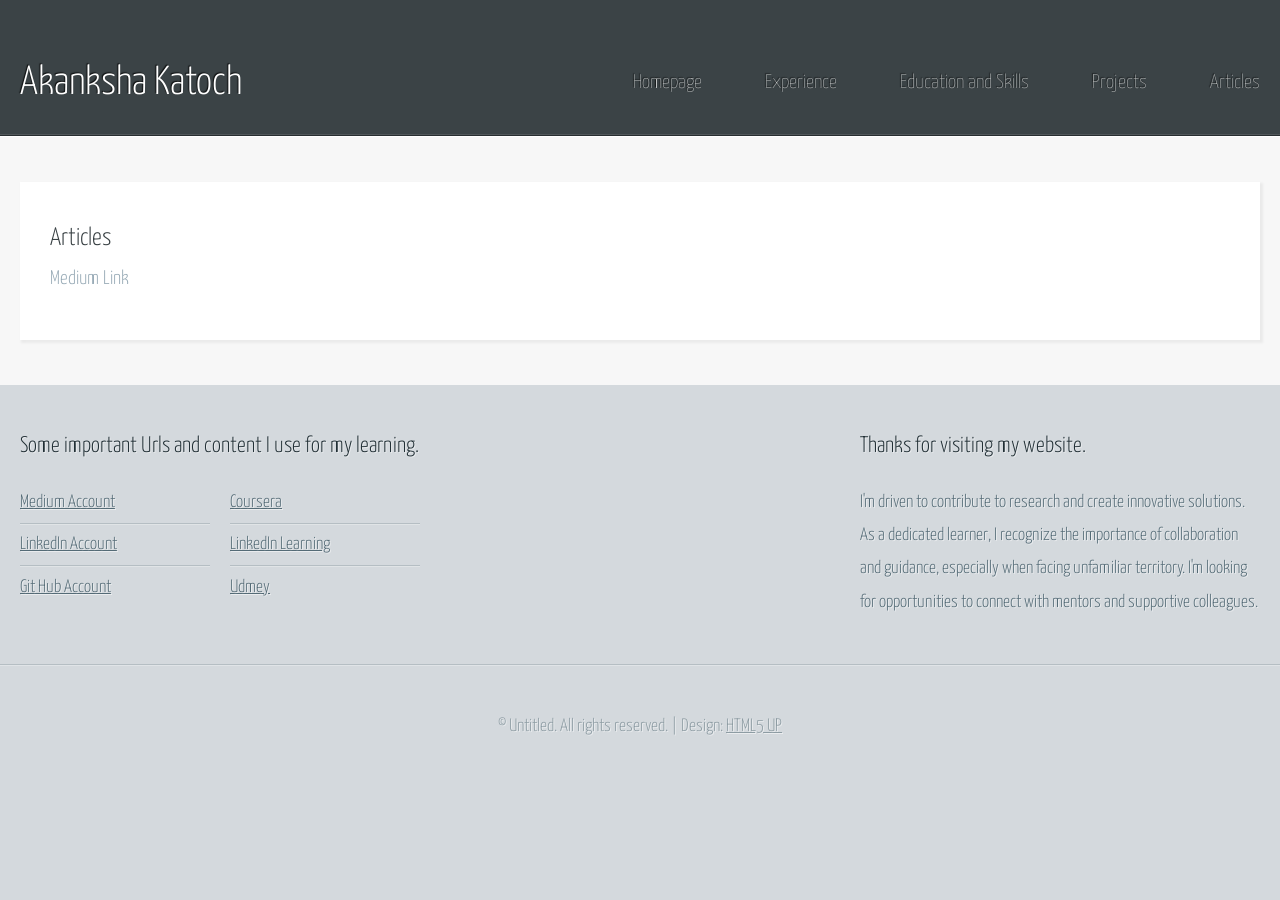
==== commit 2ee61016: "changes to my last website" ====
--- a/Article.html
+++ b/Article.html
@@ -46,10 +46,10 @@
 								<!-- Main Content -->
 									<section>
 										<header>
-											<h2>Experience</h2>
-											<h3>RSA Security</h3>
+											<h2>Articles</h2>
+											<h3>Medium Link</h3>
 										</header>
-										<p>
+										<!--<p>
 											Lorem ipsum dolor sit amet, consectetur adipiscing elit. Nunc quam metus, congue
 											vel suscipit ut, dignissim non risus. Vestibulum ante est, fringilla nec placerat
 											eu, vestibulum vitae diam. Integer eget egestas eros. Duis enim erat, mollis quis
@@ -94,7 +94,7 @@
 											vehicula fermentum ligula at pretium. Suspendisse semper iaculis eros, eu aliquam
 											justo imperdiet vel. Proin nec dictum mi. Duis commodo enim non tellus interdum
 											iaculis. Phasellus ultrices diam sit amet orci lacinia sed consequat dui auctor.
-										</p>
+										</p>-->
 									</section>
 
 							</div>
@@ -109,58 +109,57 @@
 							<div class="col-8 col-12-medium">
 
 								<!-- Links -->
-									<section>
-										<h2>Links to Important Stuff</h2>
-										<div>
-											<div class="row">
-												<div class="col-3 col-12-small">
-													<ul class="link-list last-child">
-														<li><a href="#">Neque amet dapibus</a></li>
-														<li><a href="#">Sed mattis quis rutrum</a></li>
-														<li><a href="#">Accumsan suspendisse</a></li>
-														<li><a href="#">Eu varius vitae magna</a></li>
-													</ul>
-												</div>
-												<div class="col-3 col-12-small">
-													<ul class="link-list last-child">
-														<li><a href="#">Neque amet dapibus</a></li>
-														<li><a href="#">Sed mattis quis rutrum</a></li>
-														<li><a href="#">Accumsan suspendisse</a></li>
-														<li><a href="#">Eu varius vitae magna</a></li>
-													</ul>
-												</div>
-												<div class="col-3 col-12-small">
-													<ul class="link-list last-child">
-														<li><a href="#">Neque amet dapibus</a></li>
-														<li><a href="#">Sed mattis quis rutrum</a></li>
-														<li><a href="#">Accumsan suspendisse</a></li>
-														<li><a href="#">Eu varius vitae magna</a></li>
-													</ul>
-												</div>
-												<div class="col-3 col-12-small">
-													<ul class="link-list last-child">
-														<li><a href="#">Neque amet dapibus</a></li>
-														<li><a href="#">Sed mattis quis rutrum</a></li>
-														<li><a href="#">Accumsan suspendisse</a></li>
-														<li><a href="#">Eu varius vitae magna</a></li>
-													</ul>
-												</div>
+								<section>
+									<h2>Some  important Urls and content I use for my learning. </h2>
+									<div>
+										<div class="row">
+											<div class="col-3 col-12-small">
+												<ul class="link-list last-child">
+													<li><a href="#">Medium Account</a></li>
+													<li><a href="#">LinkedIn Account</a></li>
+													<li><a href="#">Git Hub Account</a></li>
+													<!--	<li><a href="#">Eu varius vitae magna</a></li>-->
+												</ul>
 											</div>
+											<div class="col-3 col-12-small">
+												<ul class="link-list last-child">
+													<li><a href="#">Coursera</a></li>
+													<li><a href="#">LinkedIn Learning</a></li>
+													<li><a href="#">Udmey</a></li>
+													<!--	<li><a href="#">Eu varius vitae magna</a></li>-->
+												</ul>
+											</div>
+											<!--<div class="col-3 col-12-small">
+                                                <ul class="link-list last-child">
+                                                    <li><a href="#">Neque amet dapibus</a></li>
+                                                    <li><a href="#">Sed mattis quis rutrum</a></li>
+                                                    <li><a href="#">Accumsan suspendisse</a></li>
+                                                &lt;!&ndash;	<li><a href="#">Eu varius vitae magna</a></li>&ndash;&gt;
+                                                </ul>
+                                            </div>-->
+											<!--<div class="col-3 col-12-small">
+                                                <ul class="link-list last-child">
+                                                    <li><a href="#">Neque amet dapibus</a></li>
+                                                    <li><a href="#">Sed mattis quis rutrum</a></li>
+                                                    <li><a href="#">Accumsan suspendisse</a></li>
+                                                    <li><a href="#">Eu varius vitae magna</a></li>
+                                                </ul>
+                                            </div>-->
 										</div>
-									</section>
+									</div>
+								</section>
 
 							</div>
 							<div class="col-4 col-12-medium imp-medium">
 
 								<!-- Blurb -->
-									<section>
-										<h2>An Informative Text Blurb</h2>
-										<p>
-											Duis neque nisi, dapibus sed mattis quis, rutrum accumsan sed. Suspendisse eu
-											varius nibh. Suspendisse vitae magna eget odio amet mollis. Duis neque nisi,
-											dapibus sed mattis quis, sed rutrum accumsan sed. Suspendisse eu varius nibh
-											lorem ipsum amet dolor sit amet lorem ipsum consequat gravida justo mollis.
-										</p>
+								<section>
+									<h2>Thanks for visiting my website.</h2>
+									<p>
+										I'm driven to contribute to research and create innovative solutions. As a dedicated learner,
+										I recognize the importance of collaboration and guidance, especially when facing unfamiliar territory.
+										I'm looking for opportunities to connect with mentors and supportive colleagues.
+									</p>
 									</section>
 
 							</div>
--- a/assets/css/main.css
+++ b/assets/css/main.css
@@ -1380,6 +1380,21 @@
 		}
 
 /* Multi-use */
+	.bullet-list li {
+		padding: 0.2em 0 0.2em 0;
+		background: url("images/Bullet.png") 0px 1.05em no-repeat;
+	}
+		.bullet-list li:first-child {
+			padding-top: 0 !important;
+			border-top: 0 !important;
+			background-position: 0 0.3em;
+		}
+
+		.bullet-list li:last-child {
+			padding-bottom: 0 !important;
+			border-bottom: 0 !important;
+		}
+
 
 	.link-list li {
 		padding: 0.2em 0 0.2em 0;
@@ -1444,7 +1459,25 @@
 			border-bottom: 0 !important;
 		}
 
-	.feature-image {
+	.check-list2 li {
+		padding: 0.7em 0 0.7em 45px;
+		font-size: 1.2em;
+		background: url("images/Bullet.png") 0px 1.05em no-repeat;
+	}
+
+		.check-list2 li:first-child {
+			padding-top: 0 !important;
+			border-top: 0 !important;
+			background-position: 0 0.3em;
+		}
+
+		.check-list2 li:last-child {
+			padding-bottom: 0 !important;
+			border-bottom: 0 !important;
+		}
+
+
+.feature-image {
 		display: block;
 		margin: 0 0 2em 0;
 		outline: 0;
@@ -1648,6 +1681,10 @@
 			border-bottom: solid 1px #e2e6e8;
 		}
 
+		#content .check-list2 li {
+			border-bottom: solid 1px #e2e6e8;
+		}
+
 /* Footer */
 
 	#footer {
@@ -1678,6 +1715,10 @@
 		}
 
 		#footer .check-list li {
+			border-top: solid 1px #e0e4e6;
+			border-bottom: solid 1px #b5bec3;
+		}
+		#footer .check-list2 li {
 			border-top: solid 1px #e0e4e6;
 			border-bottom: solid 1px #b5bec3;
 		}
@@ -1704,6 +1745,11 @@
 		/* Multi-use */
 
 			.check-list li {
+				font-size: 1em;
+				line-height: 2em;
+			}
+
+			.check-list2 li {
 				font-size: 1em;
 				line-height: 2em;
 			}
@@ -1978,6 +2024,10 @@
 				font-size: 1em;
 			}
 
+			.check-list2 li {
+				font-size: 1em;
+			}
+
 			.button-large {
 				width: 100%;
 			}
